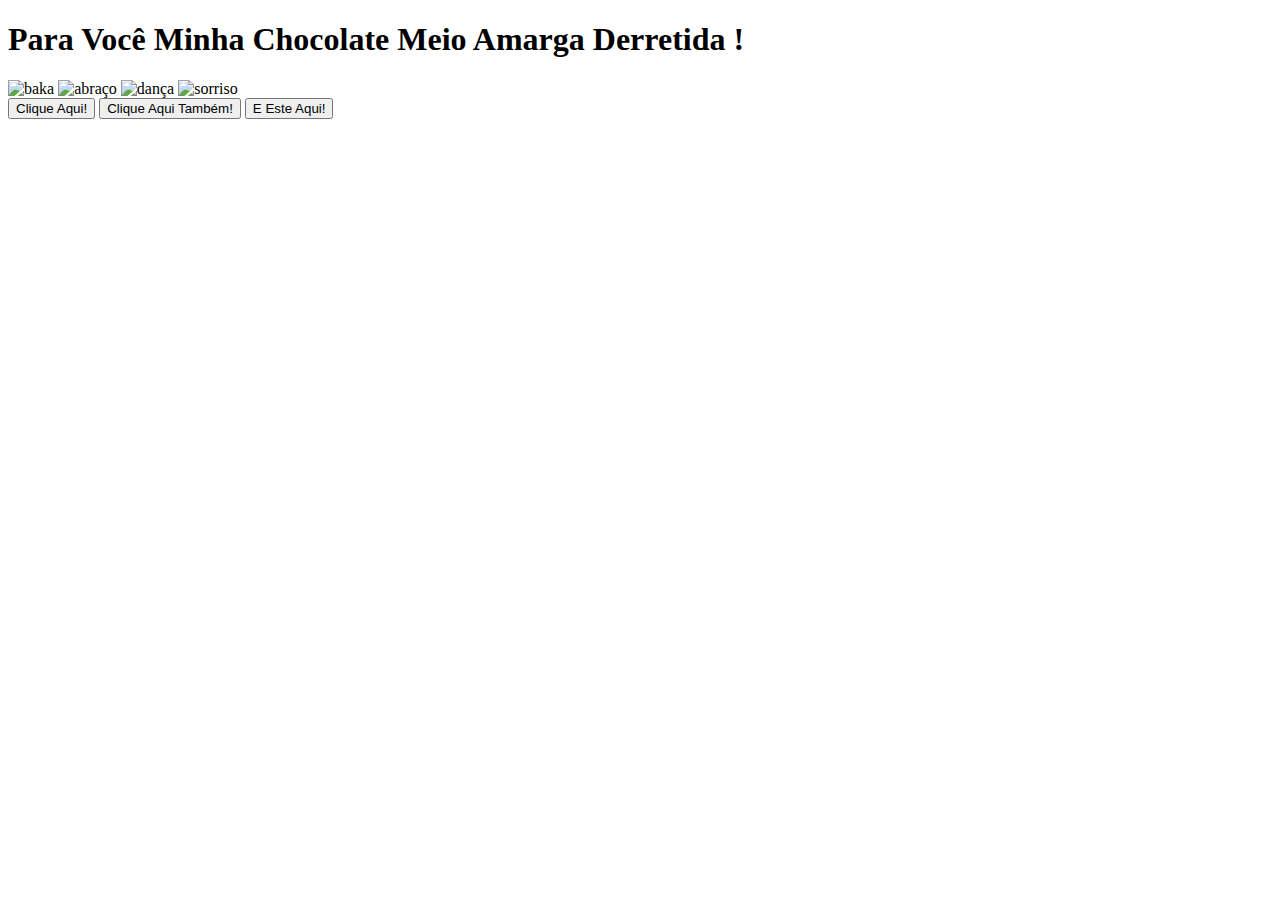
==== Index.html @ 1fd1dedd "Create Index.html" ====
<!DOCTYPE html>
<html lang="pt-BR">
<head>
    <meta charset="UTF-8">
    <meta name="viewport" content="width=device-width, initial-scale=1.0">
    <title>Mensagem Fofa</title>
    <link rel="stylesheet" href="styles.css">
</head>
<body>
    <div class="container">
        <h1>Para Você Minha Chocolate Meio Amarga Derretida !</h1>
        <div class="gifs">
            <img id="defaultGif" src="/imagens/baka anime.gif" alt="baka">
            <img id="gif1" class="hidden" src="/imagens/abraço.gif" alt="abraço">
            <img id="gif2" class="hidden" src="/imagens/dança.gif" alt="dança">
            <img id="gif3" class="hidden" src="/imagens/sorriso.gif" alt="sorriso">
        </div>
        <button id="message1">Clique Aqui!</button>
        <button id="message2">Clique Aqui Também!</button>
        <button id="message3">E Este Aqui!</button>
        <p id="output"></p>
    </div>
    <script src="script.js"></script>
</body>
</html>
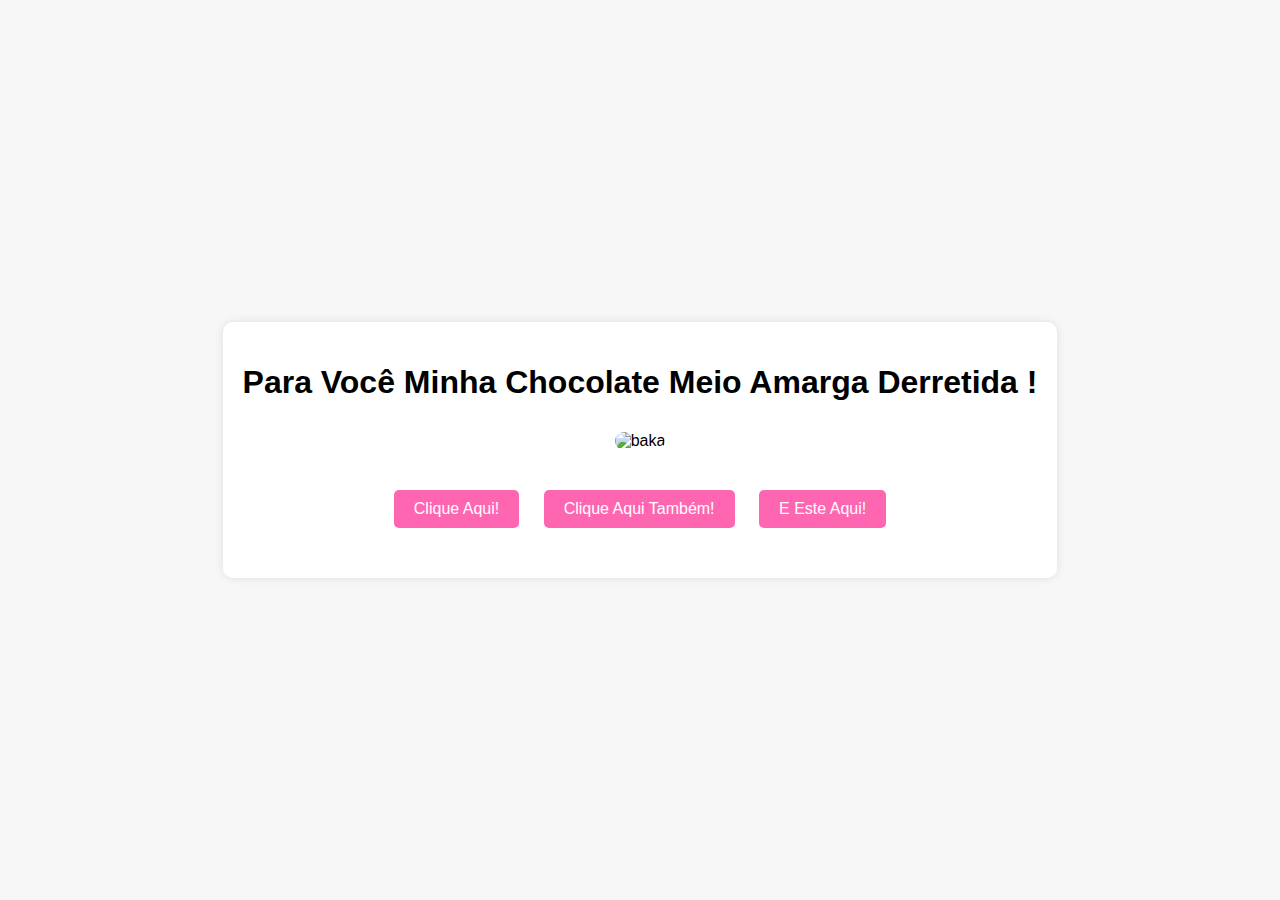
==== commit 9baa208c: "Update Index.html" ====
--- a/Index.html
+++ b/Index.html
@@ -4,7 +4,7 @@
     <meta charset="UTF-8">
     <meta name="viewport" content="width=device-width, initial-scale=1.0">
     <title>Mensagem Fofa</title>
-    <link rel="stylesheet" href="styles.css">
+    <link rel="stylesheet" href="estilo.css">
 </head>
 <body>
     <div class="container">
--- a/estilo.css
+++ b/estilo.css
@@ -0,0 +1,53 @@
+
+body {
+    font-family: Arial, sans-serif;
+    background-color: #f7f7f7;
+    display: flex;
+    justify-content: center;
+    align-items: center;
+    height: 100vh;
+    margin: 0;
+}
+
+.container {
+    text-align: center;
+    background: #fff;
+    padding: 20px;
+    border-radius: 10px;
+    box-shadow: 0 0 10px rgba(0,0,0,0.1);
+}
+
+button {
+    background-color: #ff66b2;
+    border: none;
+    color: white;
+    padding: 10px 20px;
+    margin: 10px;
+    border-radius: 5px;
+    cursor: pointer;
+    font-size: 16px;
+}
+
+button:hover {
+    background-color: #ff3399;
+}
+
+p {
+    font-size: 20px;
+    color: #333;
+}
+
+.gifs {
+    margin-bottom: 20px;
+}
+
+.gifs img {
+    width: 200px; /* Ajuste o tamanho dos GIFs aqui */
+    height: 200px; /* Ajuste o tamanho dos GIFs aqui */
+    margin: 10px;
+    border-radius: 10px;
+}
+
+.hidden {
+    display: none;
+}
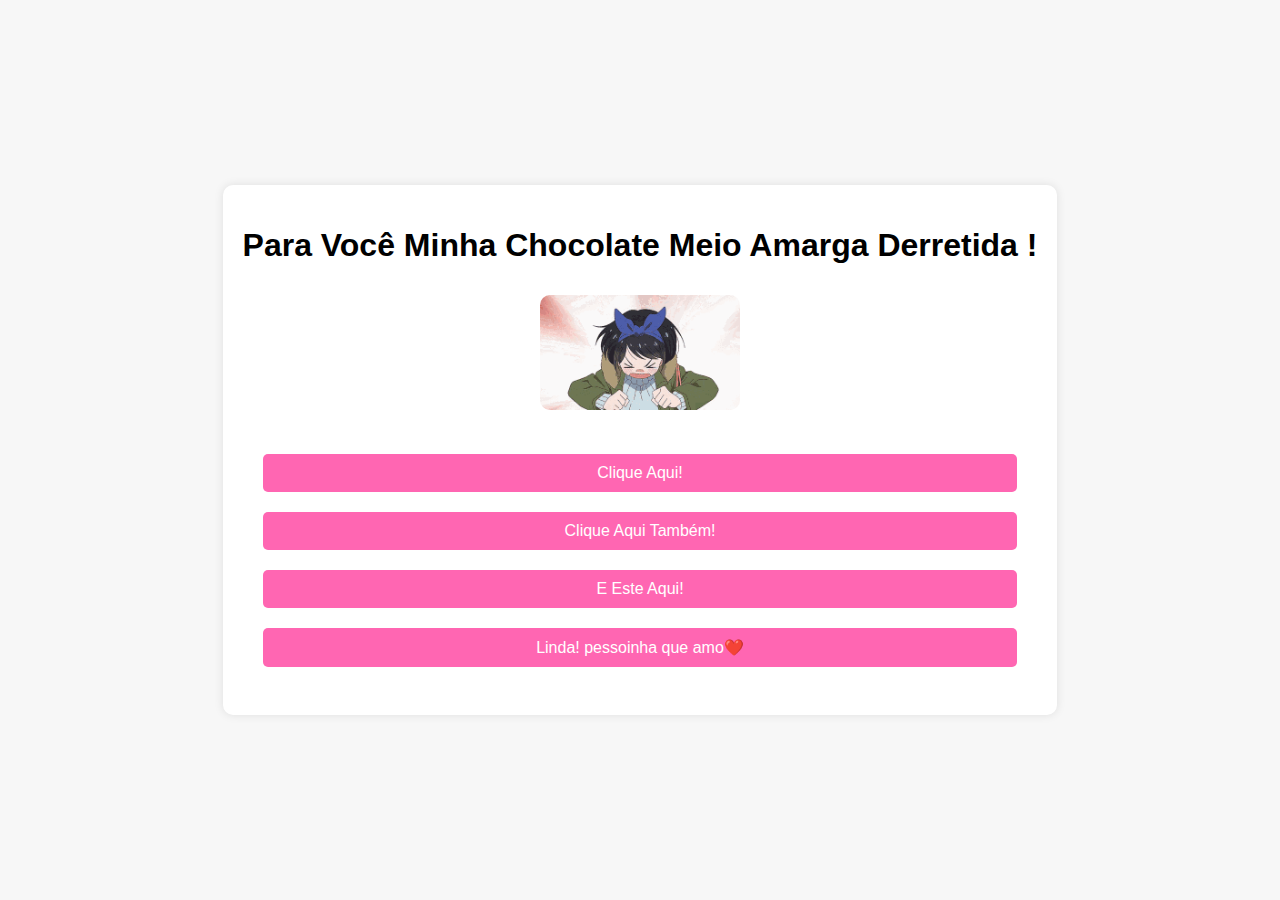
==== commit 6e0830f6: "Update Index.html" ====
--- a/Index.html
+++ b/Index.html
@@ -10,14 +10,16 @@
     <div class="container">
         <h1>Para Você Minha Chocolate Meio Amarga Derretida !</h1>
         <div class="gifs">
-            <img id="defaultGif" src="/imagens/baka anime.gif" alt="baka">
-            <img id="gif1" class="hidden" src="/imagens/abraço.gif" alt="abraço">
-            <img id="gif2" class="hidden" src="/imagens/dança.gif" alt="dança">
-            <img id="gif3" class="hidden" src="/imagens/sorriso.gif" alt="sorriso">
+            <img id="defaultGif" src="baka anime.gif" alt="baka">
+            <img id="gif1" class="hidden" src="abraço.gif" alt="abraço">
+            <img id="gif2" class="hidden" src="dança.gif" alt="dança">
+            <img id="gif3" class="hidden" src="sorriso.gif" alt="sorriso">
+            <img id="gif4" class="hidden" src="linda.gif" alt="linda">
         </div>
         <button id="message1">Clique Aqui!</button>
         <button id="message2">Clique Aqui Também!</button>
         <button id="message3">E Este Aqui!</button>
+        <button id="message4">Linda! pessoinha que amo❤️</button>
         <p id="output"></p>
     </div>
     <script src="script.js"></script>
--- a/estilo.css
+++ b/estilo.css
@@ -1,4 +1,3 @@
-
 body {
     font-family: Arial, sans-serif;
     background-color: #f7f7f7;
@@ -15,6 +14,8 @@
     padding: 20px;
     border-radius: 10px;
     box-shadow: 0 0 10px rgba(0,0,0,0.1);
+    max-width: 90%; /* Ajuste para não ultrapassar a tela em dispositivos menores */
+    margin: 10px; /* Adiciona margem em dispositivos menores */
 }
 
 button {
@@ -26,6 +27,7 @@
     border-radius: 5px;
     cursor: pointer;
     font-size: 16px;
+    width: calc(100% - 40px); /* Ajusta o botão para usar o máximo de largura disponível, com alguma margem */
 }
 
 button:hover {
@@ -33,7 +35,7 @@
 }
 
 p {
-    font-size: 20px;
+    font-size: 18px; /* Ajuste o tamanho da fonte para dispositivos menores */
     color: #333;
 }
 
@@ -42,8 +44,9 @@
 }
 
 .gifs img {
-    width: 200px; /* Ajuste o tamanho dos GIFs aqui */
-    height: 200px; /* Ajuste o tamanho dos GIFs aqui */
+    width: 100%; /* Ajusta a largura dos GIFs para ocupar a largura disponível */
+    max-width: 200px; /* Limita a largura máxima dos GIFs */
+    height: auto; /* Mantém a proporção dos GIFs */
     margin: 10px;
     border-radius: 10px;
 }
@@ -51,3 +54,23 @@
 .hidden {
     display: none;
 }
+
+/* Media query para telas menores */
+@media (max-width: 600px) {
+    .container {
+        padding: 10px;
+    }
+
+    button {
+        padding: 8px 16px;
+        font-size: 14px;
+    }
+
+    p {
+        font-size: 16px;
+    }
+
+    .gifs img {
+        max-width: 150px;
+    }
+}
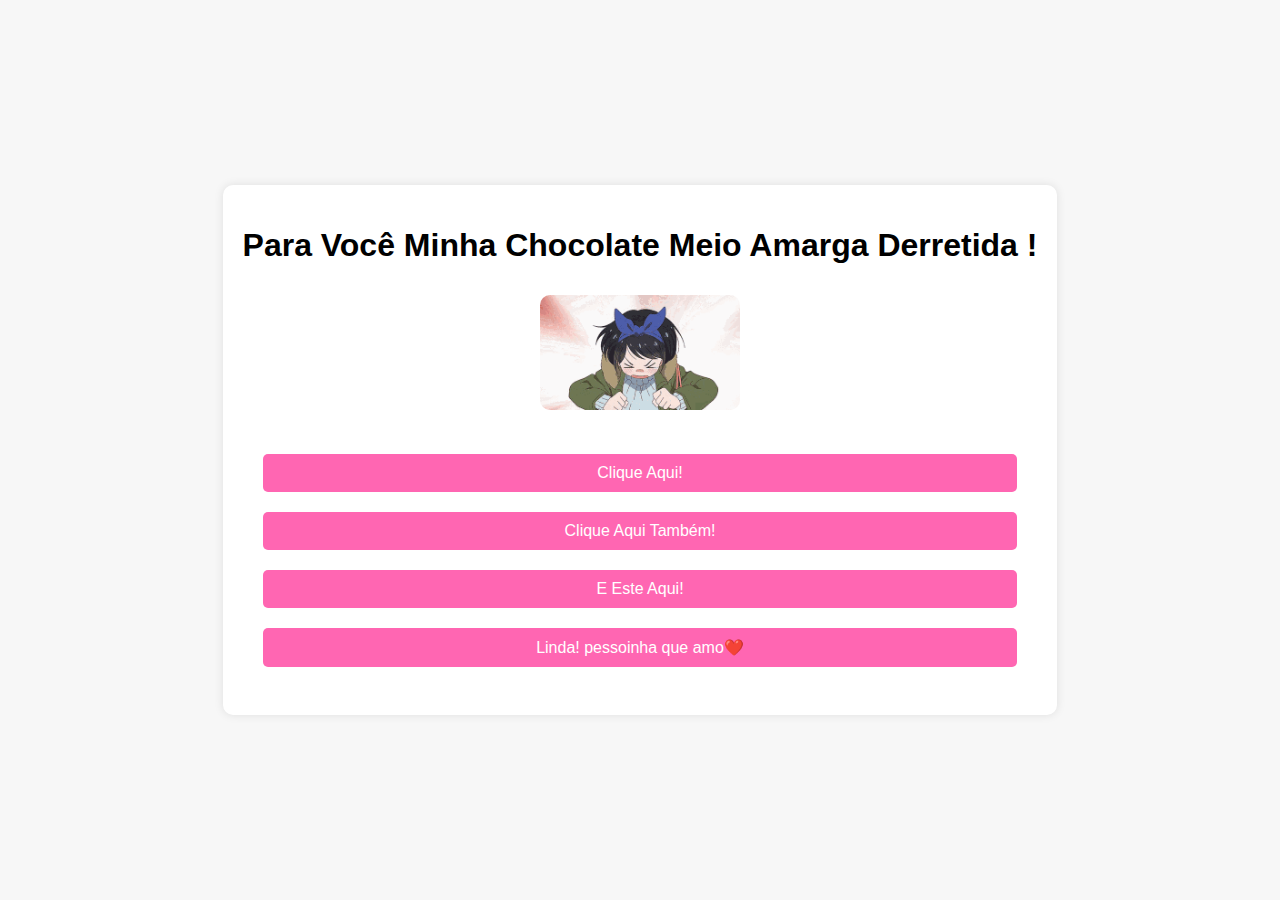
==== commit 75965181: "Update Index.html" ====
--- a/Index.html
+++ b/Index.html
@@ -13,7 +13,7 @@
             <img id="defaultGif" src="baka anime.gif" alt="baka">
             <img id="gif1" class="hidden" src="abraço.gif" alt="abraço">
             <img id="gif2" class="hidden" src="dança.gif" alt="dança">
-            <img id="gif3" class="hidden" src="sorriso.gif" alt="sorriso">
+            <img id="gif3" class="hidden" src="olhar-boiola.gif" alt="olhar-boiola">
             <img id="gif4" class="hidden" src="linda.gif" alt="linda">
         </div>
         <button id="message1">Clique Aqui!</button>
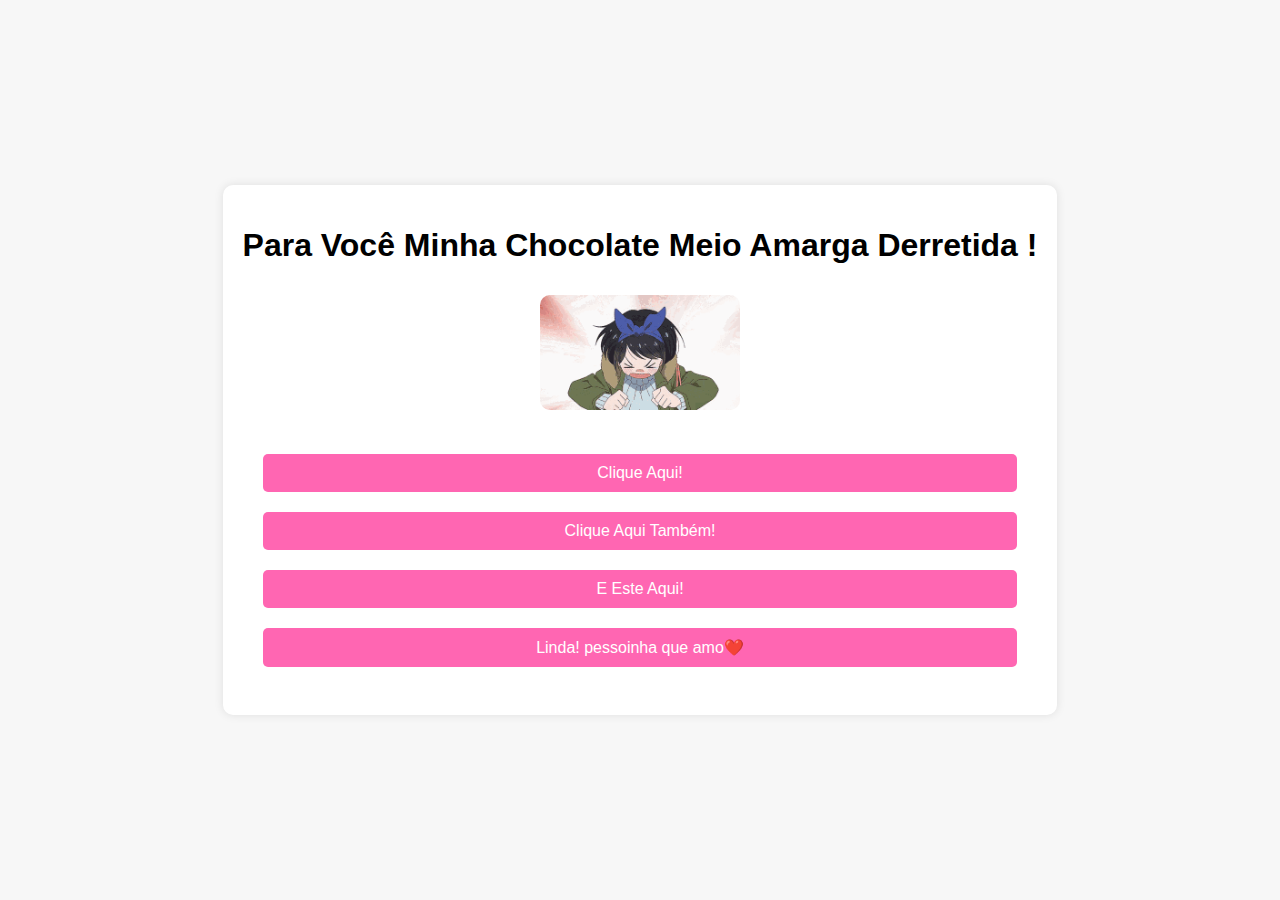
==== commit e6762a6e: "Update Index.html" ====
--- a/Index.html
+++ b/Index.html
@@ -11,9 +11,9 @@
         <h1>Para Você Minha Chocolate Meio Amarga Derretida !</h1>
         <div class="gifs">
             <img id="defaultGif" src="baka anime.gif" alt="baka">
-            <img id="gif1" class="hidden" src="abraço.gif" alt="abraço">
-            <img id="gif2" class="hidden" src="dança.gif" alt="dança">
-            <img id="gif3" class="hidden" src="olhar-boiola.gif" alt="olhar-boiola">
+            <img id="gif1" class="hidden" src="Amor da minha vida.jpg" alt="amor da minha vida">
+            <img id="gif2" class="hidden" src="Minha maluquinha.jpg" alt="Minha loquinha">
+            <img id="gif3" class="hidden" src="olhar-boiola.gif" alt="olhar boiola">
             <img id="gif4" class="hidden" src="linda.gif" alt="linda">
         </div>
         <button id="message1">Clique Aqui!</button>
@@ -25,3 +25,4 @@
     <script src="script.js"></script>
 </body>
 </html>
+
